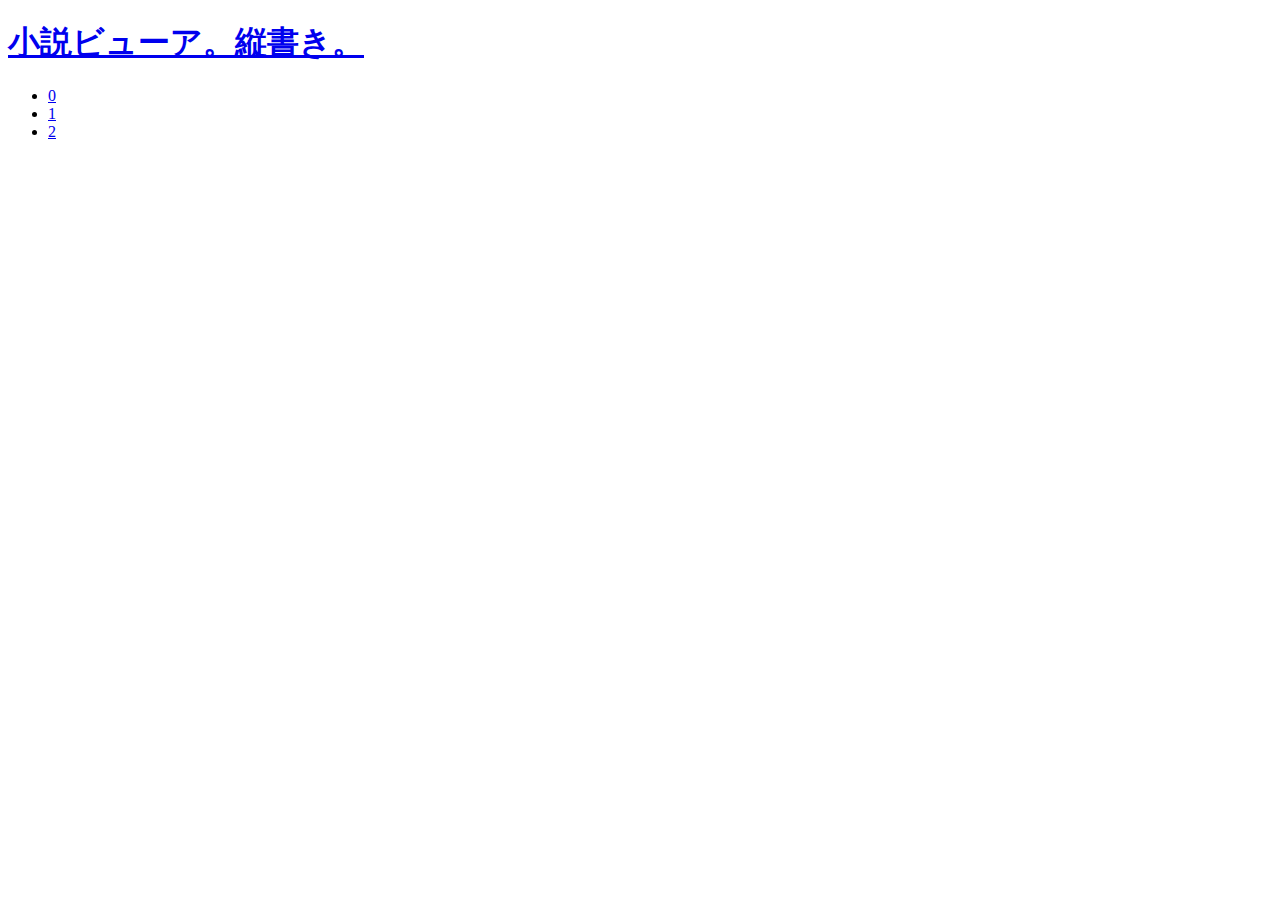
==== docs/index.html @ 163096a4 "Created a repository" ====
<!DOCTYPE html>
<html lang="ja">
<head>
    <meta charset="utf-8">
    <title>小説ビューア。縦書き。</title>
</head>
<body>
<h1><a href="https://github.com/ytyaru/JS.TatelevoN.TopEdge.RadioButton.DomMapper.Storage.20210215175829">小説ビューア。縦書き。</a></h1>
<ul>
    <li><a href="./0/index.html">0</a></li>
    <li><a href="./1/index.html">1</a></li>
    <li><a href="./2/index.html">2</a></li>
</ul>
</body>
</html>
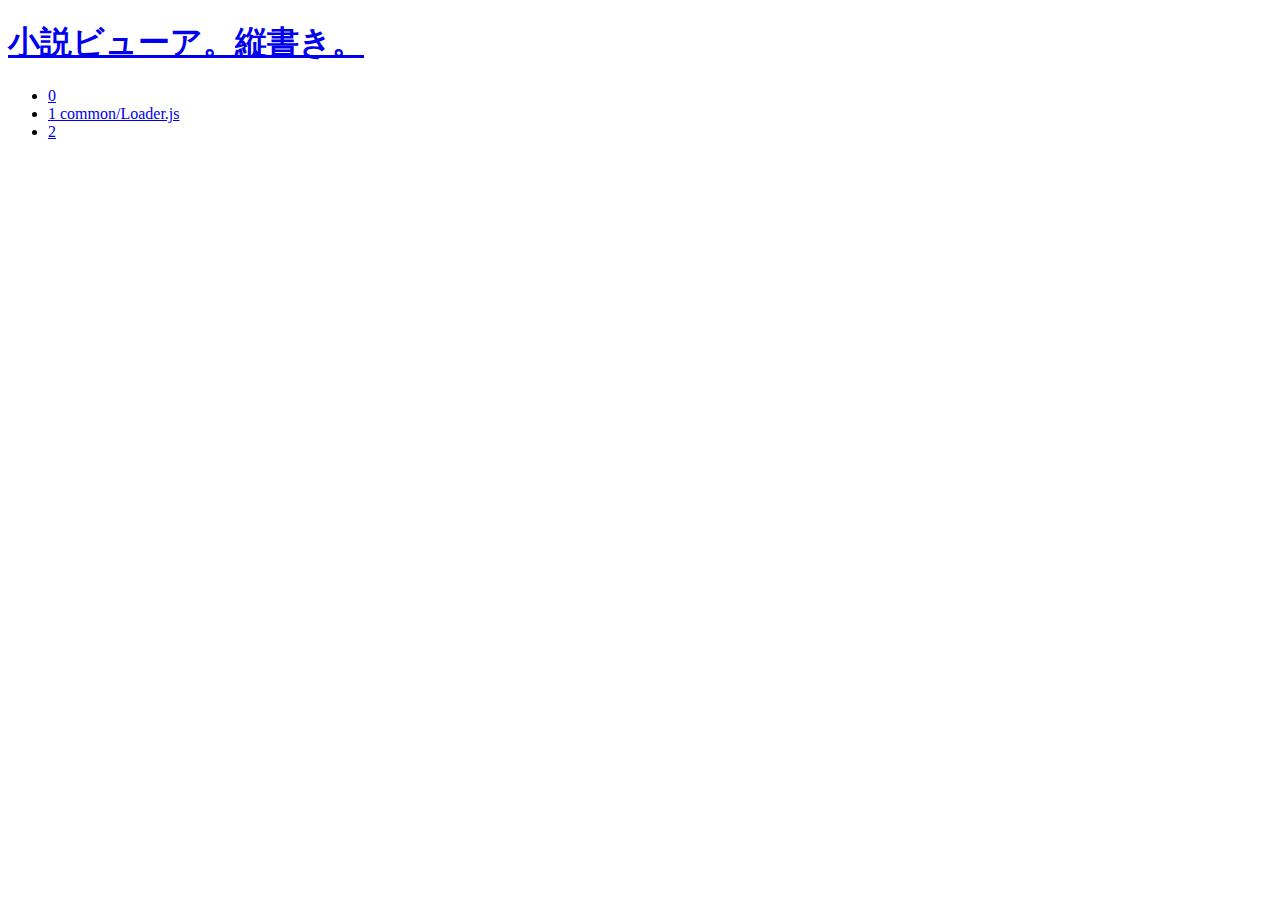
==== commit 4b330fab: "common/Loader.js" ====
--- a/docs/index.html
+++ b/docs/index.html
@@ -8,7 +8,7 @@
 <h1><a href="https://github.com/ytyaru/JS.TatelevoN.TopEdge.RadioButton.DomMapper.Storage.20210215175829">小説ビューア。縦書き。</a></h1>
 <ul>
     <li><a href="./0/index.html">0</a></li>
-    <li><a href="./1/index.html">1</a></li>
+    <li><a href="./1/index.html">1 common/Loader.js</a></li>
     <li><a href="./2/index.html">2</a></li>
 </ul>
 </body>
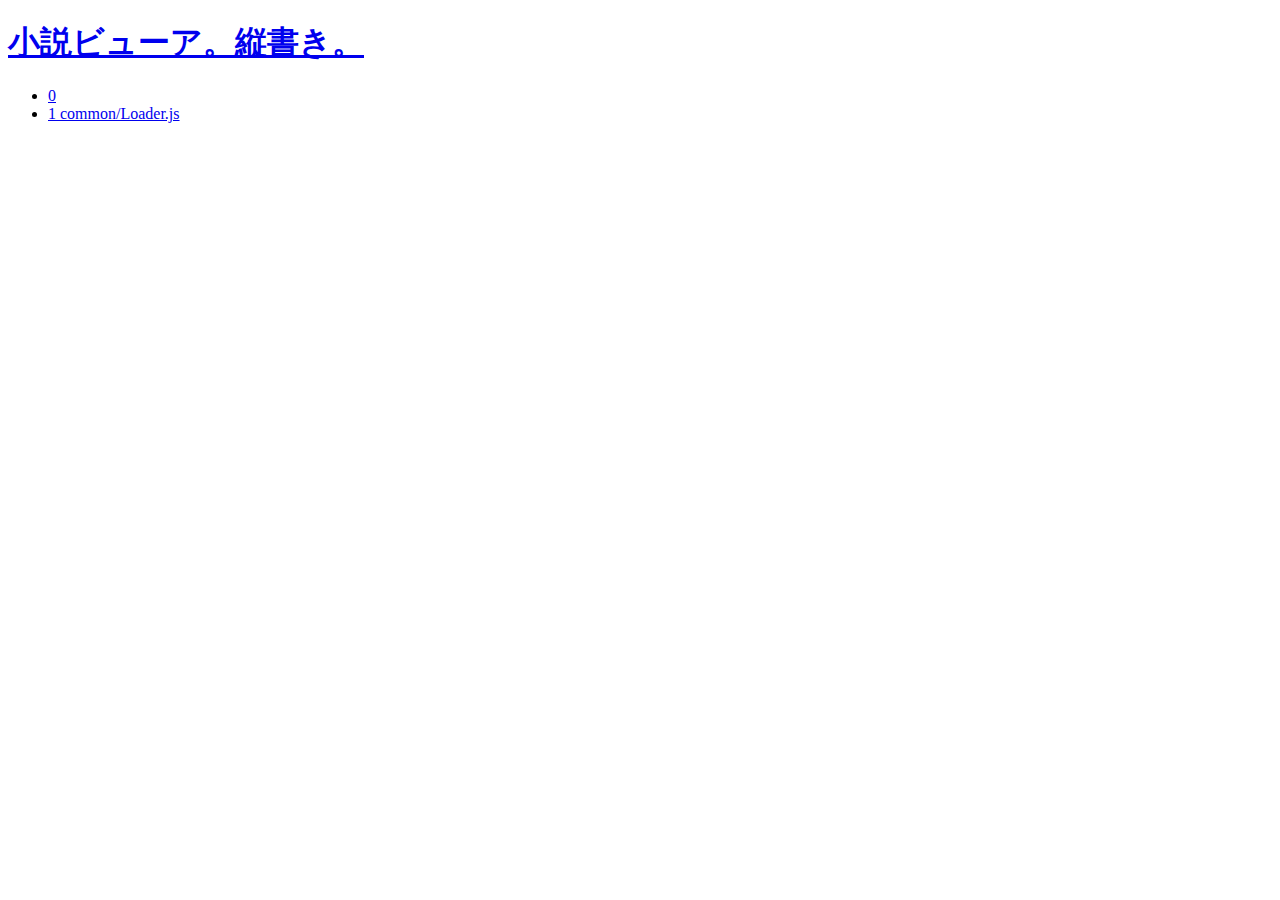
==== commit 727eb4b3: "index" ====
--- a/docs/index.html
+++ b/docs/index.html
@@ -9,7 +9,6 @@
 <ul>
     <li><a href="./0/index.html">0</a></li>
     <li><a href="./1/index.html">1 common/Loader.js</a></li>
-    <li><a href="./2/index.html">2</a></li>
 </ul>
 </body>
 </html>
